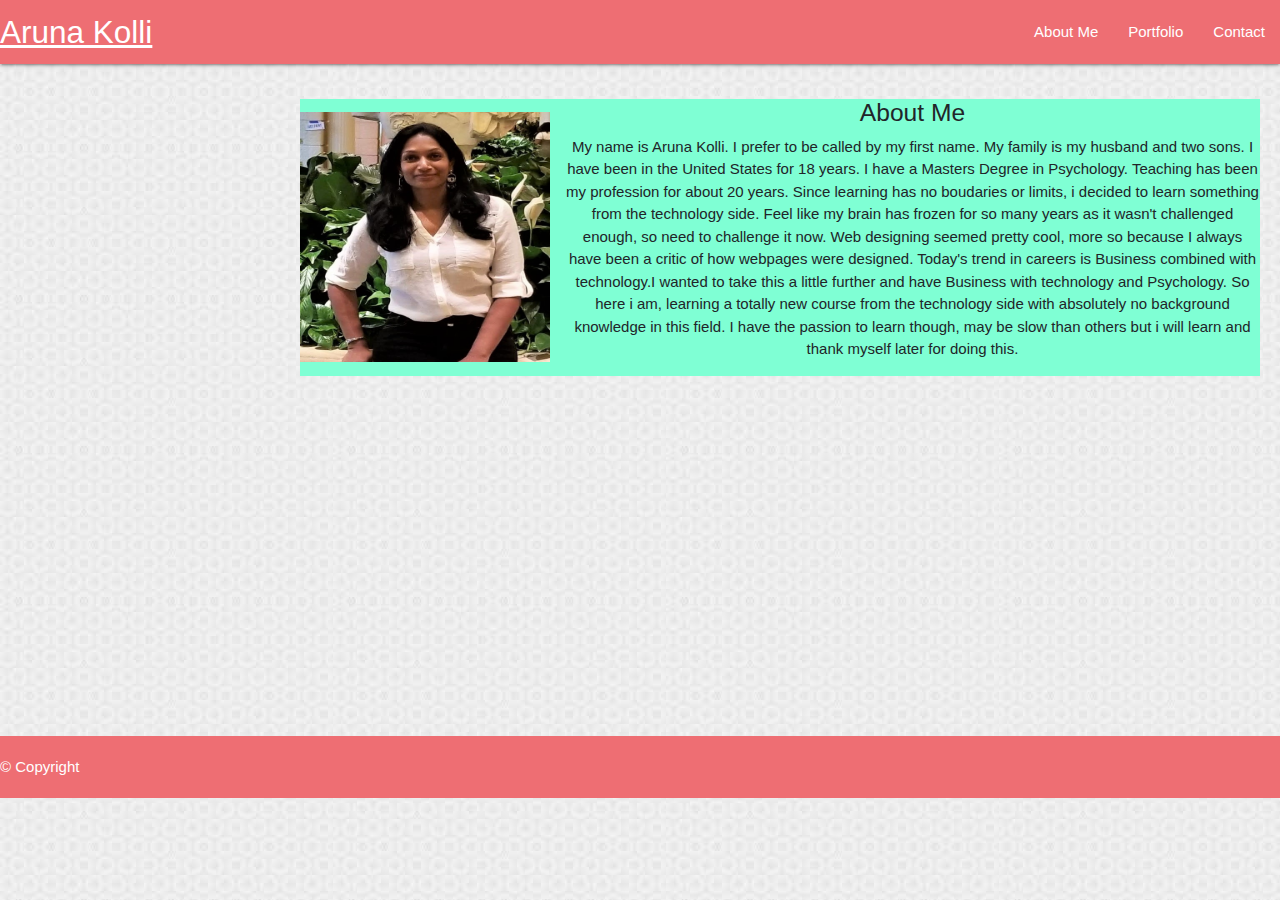
==== index.html @ ce2bac8e "added Giftastic project to portfolio" ====
<!DOCTYPE html>
<html lang="en">
<head>
    <meta charset="UTF-8">
    <meta name="viewport" content="width=device-width, initial-scale=1.0">
    <meta http-equiv="X-UA-Compatible" content="ie=edge">
    <title>Document</title>
    <link rel="stylesheet" href="https://stackpath.bootstrapcdn.com/bootstrap/4.3.1/css/bootstrap.min.css" integrity="sha384-ggOyR0iXCbMQv3Xipma34MD+dH/1fQ784/j6cY/iJTQUOhcWr7x9JvoRxT2MZw1T" crossorigin="anonymous">

<link rel="stylesheet" href="https://cdnjs.cloudflare.com/ajax/libs/materialize/1.0.0/css/materialize.min.css">
<link rel = "stylesheet" href="images/style.css">
</head>
<body background="images/download.jpg">
        <div id="row">

                <nav>
                        <div class="nav-wrapper">
                          <a href="index.html" class="brand-logo">Aruna Kolli</a>
                          <ul id="nav-mobile" class="right hide-on-med-and-down">
                            <li><a href="index.html">About Me</a></li>
                            <li><a href="portfolio.html">Portfolio</a></li>
                            <li><a href="contact.html">Contact</a></li>
                          </ul>
                        </div>
                      </nav>
              </div>
              
              <div id="row">
                <div id="bodycontent">
                    <div class="media">
                            <img src="images/aruna.jpg" class="align-self-center mr-3" id="mypic" alt="...">
                            <div class="media-body">
                              <h5 class="mt-0">About Me</h5>
                              <p>My name is Aruna Kolli. I prefer to be called by my first name. My family is my husband and two sons.
                                   I have been in the United States for 18 years. I have a Masters Degree in Psychology. Teaching has been my profession for about 20 years.
                                    Since learning has no boudaries or limits, i decided to learn something from the technology side. 
                                    Feel like my brain has frozen for so many years as it wasn't challenged enough, so need to challenge it now. Web designing seemed pretty cool, more so because I always have been a critic of how webpages were designed. 
                                    Today's trend in careers is Business combined with technology.I wanted to take this a little further and have Business with technology and Psychology.
                                     So here i am, learning a totally new course from the technology side with absolutely no background knowledge in this field. I have the passion to learn though, may be slow than others but i will learn and thank myself later for doing this. </p>
                              <p class="mb-0"></p>
                            </div>

                          </div>
              </div>
              </div>
              <div id="footer">
              <footer class="page-footer">
              <div id="footername">
                  
                  <!-- <div class="footer-copyright"> -->
                    <!-- <div class="container">   -->
                   ©  Copyright 
              </div>
          
                   
                    
                  
                </footer>
              </div>
                            
    
</body>


</html>
---- images/style.css ----
#mypic{
    height: 250px; width: 250px;
}
#navText{
    float: right;

}
#footername{
    
    padding-bottom: 20px;
}
#footer{
    padding-top: 360px;
}
#bodycontent{
    max-width: 960px;
    padding: center;
    background-color: aquamarine;
    text-align: center;
    margin-left: 300px;
    margin-top: 35px;



}
#contactform{
    background-color: white;

}
#portfoliopage{
    max-width: 960px;
   margin-block: center;
   margin: center;
   padding: inherit;
   text-align: center;
}
@media only screen and (max-width: 980px) {
    body {
      width: 90%;
      margin-left: 5%;
    }
   ​
    footer {
      width: 100%;
    } 
   }
   @media only screen and (max-width: 760px) {
    body {
      width: 90%;
      margin-left: 5%;
    }
   ​
    footer {
      width: 100%;
    } 
   }
   @media only screen and (max-width: 640px) {
    body {
      width: 90%;
      margin-left: 5%;
    }
   ​
    footer {
      width: 100%;
    } 
   }

#container{
    
}
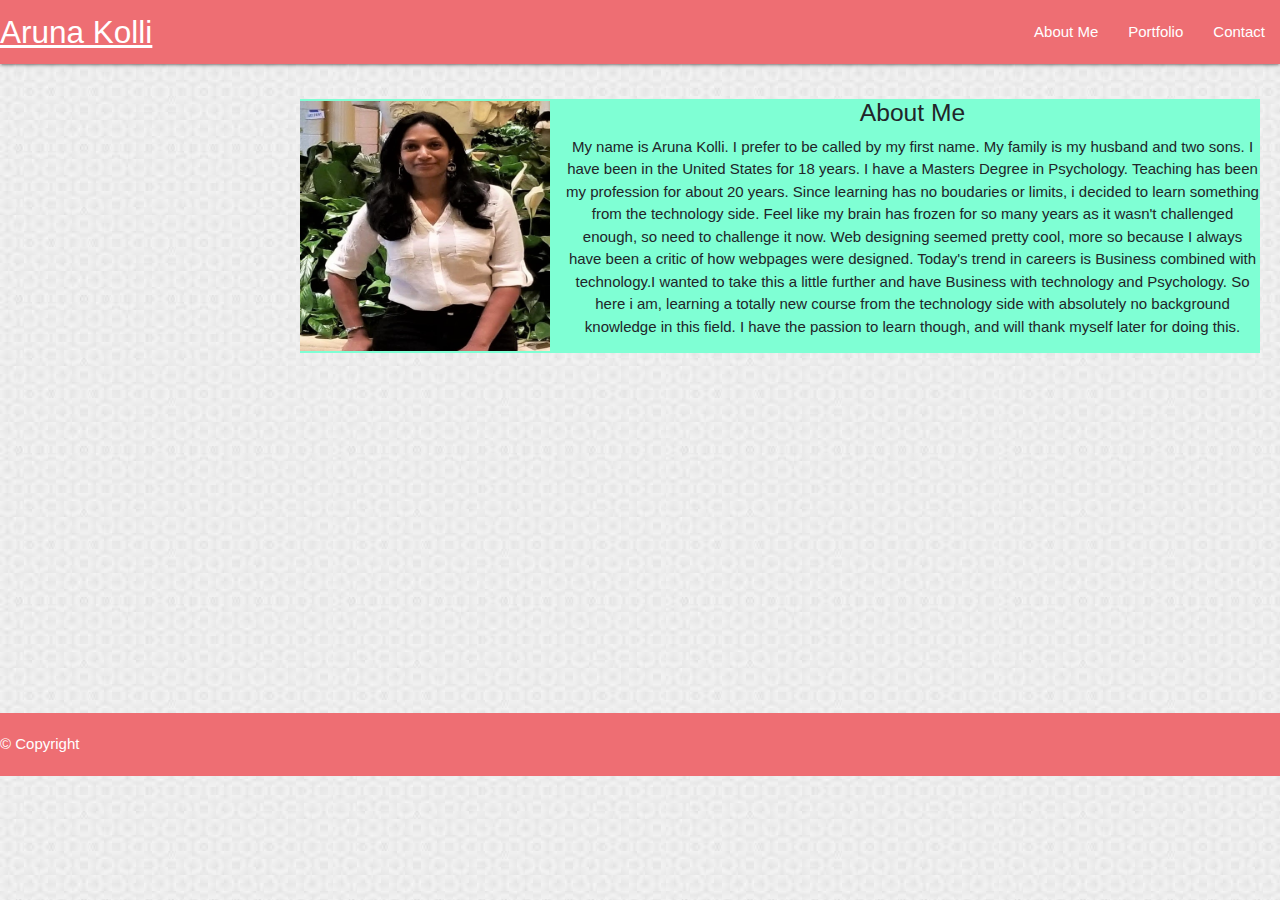
==== commit b8b3857a: "added links to bootstrap portfolio" ====
--- a/index.html
+++ b/index.html
@@ -36,7 +36,7 @@
                                     Since learning has no boudaries or limits, i decided to learn something from the technology side. 
                                     Feel like my brain has frozen for so many years as it wasn't challenged enough, so need to challenge it now. Web designing seemed pretty cool, more so because I always have been a critic of how webpages were designed. 
                                     Today's trend in careers is Business combined with technology.I wanted to take this a little further and have Business with technology and Psychology.
-                                     So here i am, learning a totally new course from the technology side with absolutely no background knowledge in this field. I have the passion to learn though, may be slow than others but i will learn and thank myself later for doing this. </p>
+                                     So here i am, learning a totally new course from the technology side with absolutely no background knowledge in this field. I have the passion to learn though,  and will thank myself later for doing this. </p>
                               <p class="mb-0"></p>
                             </div>
 
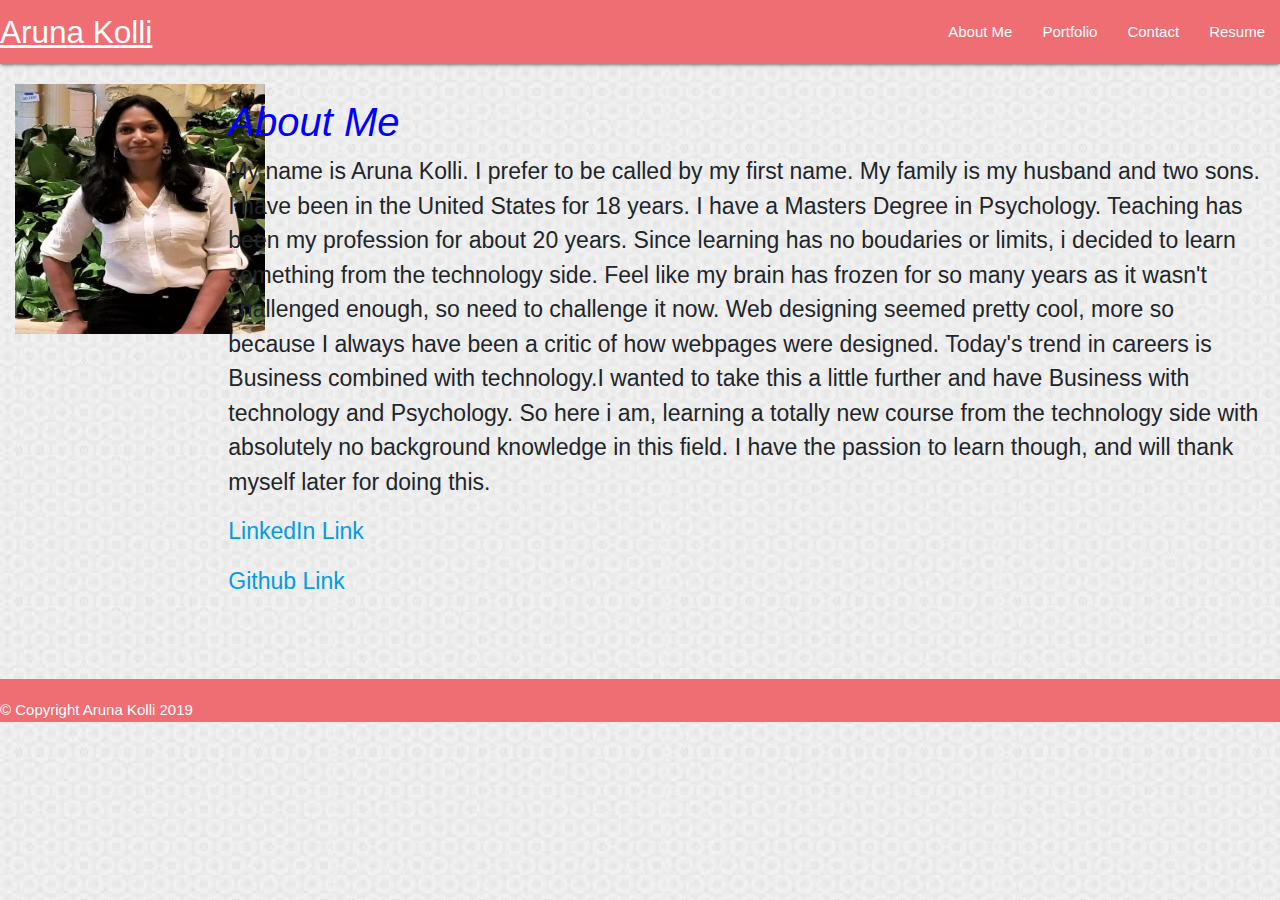
==== commit a9c310df: "updated portfolio page" ====
--- a/index.html
+++ b/index.html
@@ -1,65 +1,89 @@
 <!DOCTYPE html>
 <html lang="en">
-<head>
-    <meta charset="UTF-8">
-    <meta name="viewport" content="width=device-width, initial-scale=1.0">
-    <meta http-equiv="X-UA-Compatible" content="ie=edge">
+  <head>
+    <meta charset="UTF-8" />
+    <meta name="viewport" content="width=device-width, initial-scale=1.0" />
+    <meta http-equiv="X-UA-Compatible" content="ie=edge" />
     <title>Document</title>
-    <link rel="stylesheet" href="https://stackpath.bootstrapcdn.com/bootstrap/4.3.1/css/bootstrap.min.css" integrity="sha384-ggOyR0iXCbMQv3Xipma34MD+dH/1fQ784/j6cY/iJTQUOhcWr7x9JvoRxT2MZw1T" crossorigin="anonymous">
+    <link
+      rel="stylesheet"
+      href="https://stackpath.bootstrapcdn.com/bootstrap/4.3.1/css/bootstrap.min.css"
+      integrity="sha384-ggOyR0iXCbMQv3Xipma34MD+dH/1fQ784/j6cY/iJTQUOhcWr7x9JvoRxT2MZw1T"
+      crossorigin="anonymous"
+    />
 
-<link rel="stylesheet" href="https://cdnjs.cloudflare.com/ajax/libs/materialize/1.0.0/css/materialize.min.css">
-<link rel = "stylesheet" href="images/style.css">
-</head>
-<body background="images/download.jpg">
-        <div id="row">
+    <link
+      rel="stylesheet"
+      href="https://cdnjs.cloudflare.com/ajax/libs/materialize/1.0.0/css/materialize.min.css"
+    />
+    <link rel="stylesheet" href="images/style.css" />
+    <meta name="viewport" content="width=device-width, initial-scale=1.0" />
+    <!-- <style type="text/css">
+  body {
+      overflow:hidden;
+  }
+  </style> -->
+  </head>
+  <body background="images/download.jpg">
+    <div id="row">
+      <nav>
+        <div class="nav-wrapper">
+          <a href="index.html" class="brand-logo">Aruna Kolli</a>
+          <ul id="nav-mobile" class="right hide-on-med-and-down">
+            <li><a href="index.html">About Me</a></li>
+            <li><a href="portfolio.html">Portfolio</a></li>
+            <li><a href="contact.html">Contact</a></li>
 
-                <nav>
-                        <div class="nav-wrapper">
-                          <a href="index.html" class="brand-logo">Aruna Kolli</a>
-                          <ul id="nav-mobile" class="right hide-on-med-and-down">
-                            <li><a href="index.html">About Me</a></li>
-                            <li><a href="portfolio.html">Portfolio</a></li>
-                            <li><a href="contact.html">Contact</a></li>
-                          </ul>
-                        </div>
-                      </nav>
-              </div>
-              
-              <div id="row">
-                <div id="bodycontent">
-                    <div class="media">
-                            <img src="images/aruna.jpg" class="align-self-center mr-3" id="mypic" alt="...">
-                            <div class="media-body">
-                              <h5 class="mt-0">About Me</h5>
-                              <p>My name is Aruna Kolli. I prefer to be called by my first name. My family is my husband and two sons.
-                                   I have been in the United States for 18 years. I have a Masters Degree in Psychology. Teaching has been my profession for about 20 years.
-                                    Since learning has no boudaries or limits, i decided to learn something from the technology side. 
-                                    Feel like my brain has frozen for so many years as it wasn't challenged enough, so need to challenge it now. Web designing seemed pretty cool, more so because I always have been a critic of how webpages were designed. 
-                                    Today's trend in careers is Business combined with technology.I wanted to take this a little further and have Business with technology and Psychology.
-                                     So here i am, learning a totally new course from the technology side with absolutely no background knowledge in this field. I have the passion to learn though,  and will thank myself later for doing this. </p>
-                              <p class="mb-0"></p>
-                            </div>
+            <li><a href="images/Aruna Kolli resume.pdf">Resume</a></li>
+          </ul>
+        </div>
+      </nav>
+    </div>
 
-                          </div>
-              </div>
-              </div>
-              <div id="footer">
-              <footer class="page-footer">
-              <div id="footername">
-                  
-                  <!-- <div class="footer-copyright"> -->
-                    <!-- <div class="container">   -->
-                   ©  Copyright 
-              </div>
+    <div class="row"></div>
+    <div class="row minimumHeight">
+      <div class="col-sm-2">
+        <img
+          src="images/aruna.jpg"
+          class="align-self-center mr-3"
+          id="mypic"
+          alt="..."  height="400px"
+        />
+      </div>
+      <div class="col-sm-10">
+        <h5>About Me</h5>
+        <p>
+          My name is Aruna Kolli. I prefer to be called by my first name. My
+          family is my husband and two sons. I have been in the United States
+          for 18 years. I have a Masters Degree in Psychology. Teaching has been
+          my profession for about 20 years. Since learning has no boudaries or
+          limits, i decided to learn something from the technology side. Feel
+          like my brain has frozen for so many years as it wasn't challenged
+          enough, so need to challenge it now. Web designing seemed pretty cool,
+          more so because I always have been a critic of how webpages were
+          designed. Today's trend in careers is Business combined with
+          technology.I wanted to take this a little further and have Business
+          with technology and Psychology. So here i am, learning a totally new
+          course from the technology side with absolutely no background
+          knowledge in this field. I have the passion to learn though, and will
+          thank myself later for doing this.
           
-                   
-                    
-                  
-                </footer>
-              </div>
-                            
-    
-</body>
-
-
-</html>+        </p>
+        <p>
+          <a href="https://www.linkedin.com/in/aruna-kolli-9a45bba8/">LinkedIn Link</a>
+        </p>
+        <p><a href="https://github.com/akolli1972/">Github Link</a>
+        </p>
+      </div>
+    </div>
+    <div id="footer">
+      <footer class="page-footer">
+        <div id="footername">
+          <!-- <div class="footer-copyright"> -->
+          <!-- <div class="container">   -->
+          © Copyright Aruna Kolli 2019
+        </div>
+      </footer>
+    </div>
+  </body>
+</html>
--- a/images/style.css
+++ b/images/style.css
@@ -5,30 +5,36 @@
     float: right;
 
 }
-#footername{
-    
-    padding-bottom: 20px;
+
+.minimumHeight{
+  min-height: 575px;;
 }
-#footer{
-    padding-top: 360px;
+
+.page-footer{
+  bottom: 0;
+  width: 100%;
 }
+
 #bodycontent{
     max-width: 960px;
     padding: center;
-    background-color: aquamarine;
+    background-color:tan;
     text-align: center;
     margin-left: 300px;
-    margin-top: 35px;
+    margin-top: 50px;
+    
+    font-style: italic;
+    font-size: 50px;
 
 
 
 }
 #contactform{
-    background-color: white;
+    background-color:bisque;
 
 }
 #portfoliopage{
-    max-width: 960px;
+    max-width: 1020px;
    margin-block: center;
    margin: center;
    padding: inherit;
@@ -42,6 +48,7 @@
    ​
     footer {
       width: 100%;
+    
     } 
    }
    @media only screen and (max-width: 760px) {
@@ -64,7 +71,26 @@
       width: 100%;
     } 
    }
+  #fname, #lname, #email, #lkdn, #subject, #WorkExperience, #skills, #github, #phoneNumber{
+    color: blue;
+  }
 
 #container{
-    
+   
+    /* display: grid;  
+    grid-template-columns: 100px 100px 100px;  
+    grid-template-rows: 50px 50px;   */
+}    
+
+.nav-wrapper{
+  color:palegreen;
+
 }
+p{
+  font-size: 23px;
+}
+h5{
+  font-size: 40px;
+  color: blue;
+  font-style: italic;
+}
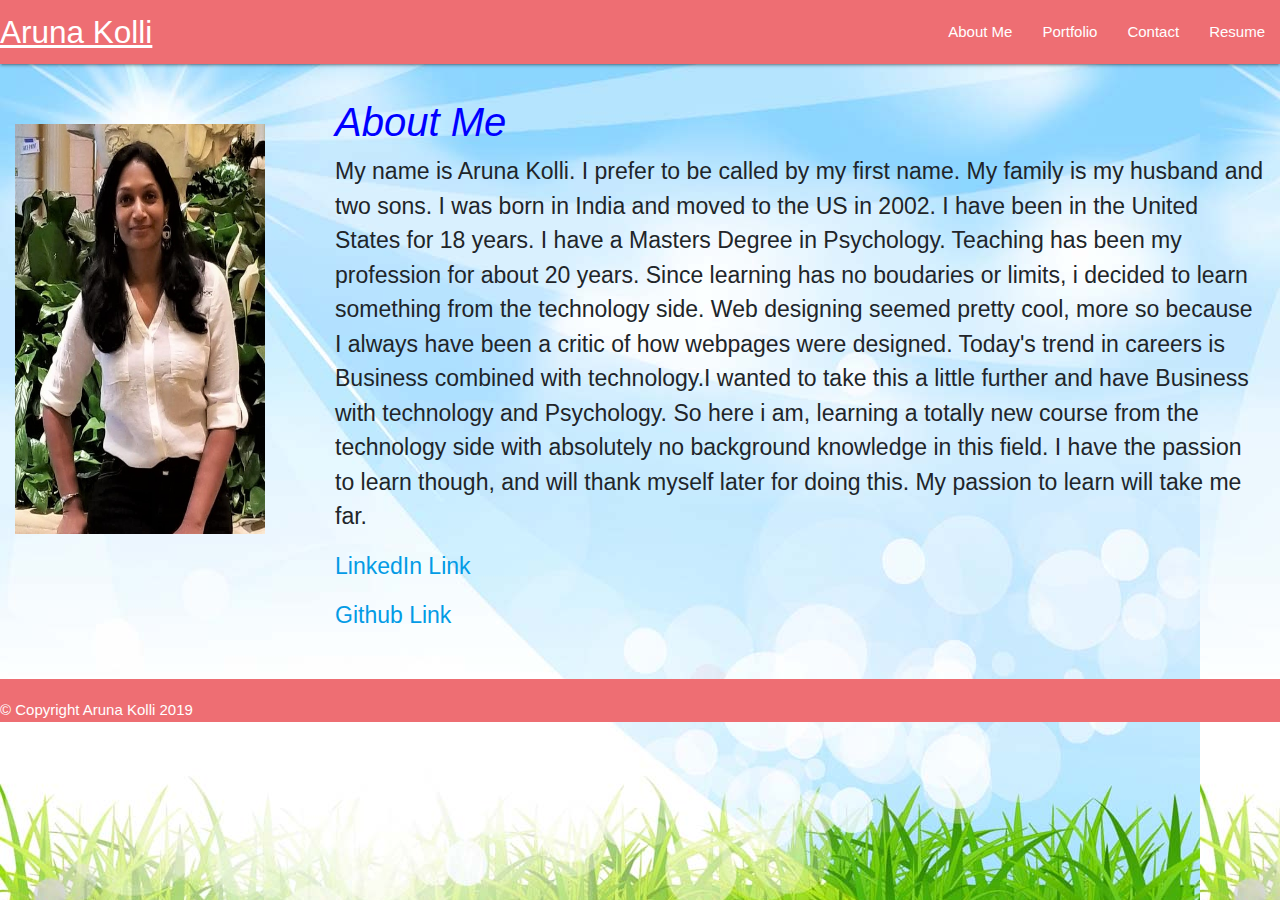
==== commit 9a5254d1: "added changes to style.css" ====
--- a/index.html
+++ b/index.html
@@ -18,13 +18,8 @@
     />
     <link rel="stylesheet" href="images/style.css" />
     <meta name="viewport" content="width=device-width, initial-scale=1.0" />
-    <!-- <style type="text/css">
-  body {
-      overflow:hidden;
-  }
-  </style> -->
   </head>
-  <body background="images/download.jpg">
+  <body background="images/background6.jpg">
     <div id="row">
       <nav>
         <div class="nav-wrapper">
@@ -42,45 +37,44 @@
 
     <div class="row"></div>
     <div class="row minimumHeight">
-      <div class="col-sm-2">
+      <div class="col-sm-3">
         <img
           src="images/aruna.jpg"
           class="align-self-center mr-3"
           id="mypic"
-          alt="..."  height="400px"
+          alt="..."
+          height="800px"
+          width="300px"
         />
       </div>
-      <div class="col-sm-10">
-        <h5>About Me</h5>
+      <div class="col-sm-9">
+        <h5> About Me </h5>
         <p>
           My name is Aruna Kolli. I prefer to be called by my first name. My
-          family is my husband and two sons. I have been in the United States
-          for 18 years. I have a Masters Degree in Psychology. Teaching has been
-          my profession for about 20 years. Since learning has no boudaries or
-          limits, i decided to learn something from the technology side. Feel
-          like my brain has frozen for so many years as it wasn't challenged
-          enough, so need to challenge it now. Web designing seemed pretty cool,
+          family is my husband and two sons. I was born in India and moved to the 
+          US in 2002. I have been in the United States for 18 years. I have a
+          Masters Degree in Psychology. Teaching has been my profession for about 
+          20 years. Since learning has no boudaries or limits, i decided to learn 
+          something from the technology side.  Web designing seemed pretty cool,
           more so because I always have been a critic of how webpages were
           designed. Today's trend in careers is Business combined with
           technology.I wanted to take this a little further and have Business
           with technology and Psychology. So here i am, learning a totally new
           course from the technology side with absolutely no background
           knowledge in this field. I have the passion to learn though, and will
-          thank myself later for doing this.
-          
+          thank myself later for doing this.  My passion to learn will take me far.
         </p>
         <p>
-          <a href="https://www.linkedin.com/in/aruna-kolli-9a45bba8/">LinkedIn Link</a>
+          <a href="https://www.linkedin.com/in/aruna-kolli-9a45bba8/"
+            >LinkedIn Link</a
+          >
         </p>
-        <p><a href="https://github.com/akolli1972/">Github Link</a>
-        </p>
+        <p><a href="https://github.com/akolli1972/">Github Link</a></p>
       </div>
     </div>
     <div id="footer">
       <footer class="page-footer">
         <div id="footername">
-          <!-- <div class="footer-copyright"> -->
-          <!-- <div class="container">   -->
           © Copyright Aruna Kolli 2019
         </div>
       </footer>
--- a/images/style.css
+++ b/images/style.css
@@ -1,5 +1,6 @@
 #mypic{
-    height: 250px; width: 250px;
+    height: 450px; width: 250px;
+    padding-top: 40px;
 }
 #navText{
     float: right;
@@ -25,9 +26,6 @@
     
     font-style: italic;
     font-size: 50px;
-
-
-
 }
 #contactform{
     background-color:bisque;
@@ -75,12 +73,6 @@
     color: blue;
   }
 
-#container{
-   
-    /* display: grid;  
-    grid-template-columns: 100px 100px 100px;  
-    grid-template-rows: 50px 50px;   */
-}    
 
 .nav-wrapper{
   color:palegreen;
@@ -94,3 +86,7 @@
   color: blue;
   font-style: italic;
 }
+.col-sm-2{
+  height: 800px;
+  padding-top: 300px;
+}
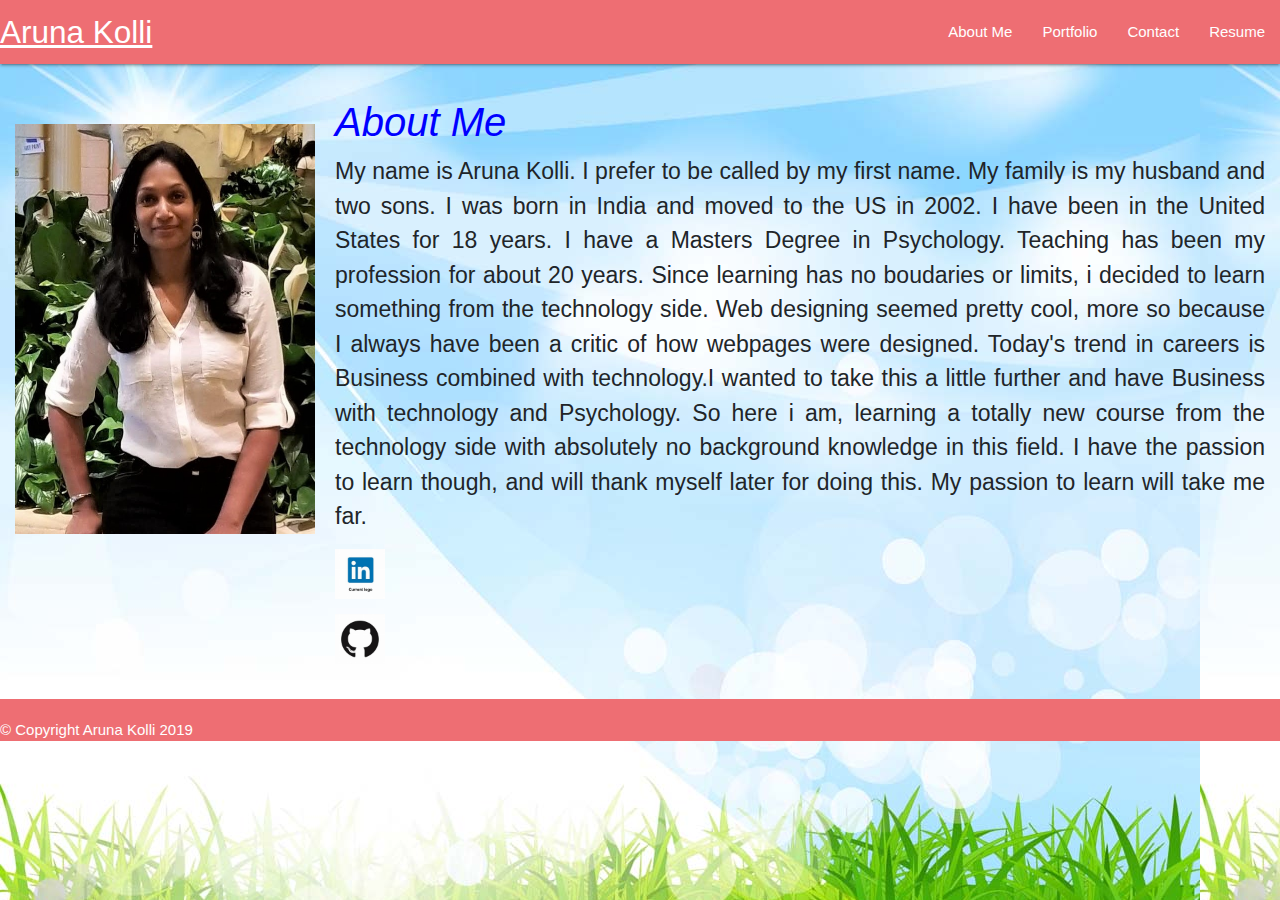
==== commit 288de79c: "added logos to links" ====
--- a/index.html
+++ b/index.html
@@ -42,14 +42,15 @@
           src="images/aruna.jpg"
           class="align-self-center mr-3"
           id="mypic"
-          alt="..."
+          alt="..."    class ="responsive-img"
           height="800px"
           width="300px"
         />
       </div>
-      <div class="col-sm-9">
+      <div class="col-sm-9" text-align=justify>
         <h5> About Me </h5>
-        <p>
+        
+        <p style ="text-align: justify">
           My name is Aruna Kolli. I prefer to be called by my first name. My
           family is my husband and two sons. I was born in India and moved to the 
           US in 2002. I have been in the United States for 18 years. I have a
@@ -64,20 +65,21 @@
           knowledge in this field. I have the passion to learn though, and will
           thank myself later for doing this.  My passion to learn will take me far.
         </p>
+        
         <p>
-          <a href="https://www.linkedin.com/in/aruna-kolli-9a45bba8/"
-            >LinkedIn Link</a
-          >
-        </p>
-        <p><a href="https://github.com/akolli1972/">Github Link</a></p>
+          <a href="https://www.linkedin.com/in/aruna-kolli-9a45bba8/"> <img src="images/linkedin.jpg" width=50px;></a>
+          
+          </p>
+          <p><a href="https://github.com/akolli1972/"> <img src="images/github.jpg" width=50px;></a></p>
+        <!-- <p><a href="https://github.com/akolli1972/">Github Link</a></p> -->
       </div>
     </div>
     <div id="footer">
       <footer class="page-footer">
-        <div id="footername">
-          © Copyright Aruna Kolli 2019
-        </div>
-      </footer>
-    </div>
+      <div id="footername">
+          © Copyright Aruna Kolli 2019 
+       </footer> 
+      
+    
   </body>
 </html>
--- a/images/style.css
+++ b/images/style.css
@@ -1,5 +1,5 @@
 #mypic{
-    height: 450px; width: 250px;
+    height: 450px; width: 300px;
     padding-top: 40px;
 }
 #navText{
@@ -88,5 +88,5 @@
 }
 .col-sm-2{
   height: 800px;
-  padding-top: 300px;
+  padding-top: 100px;
 }
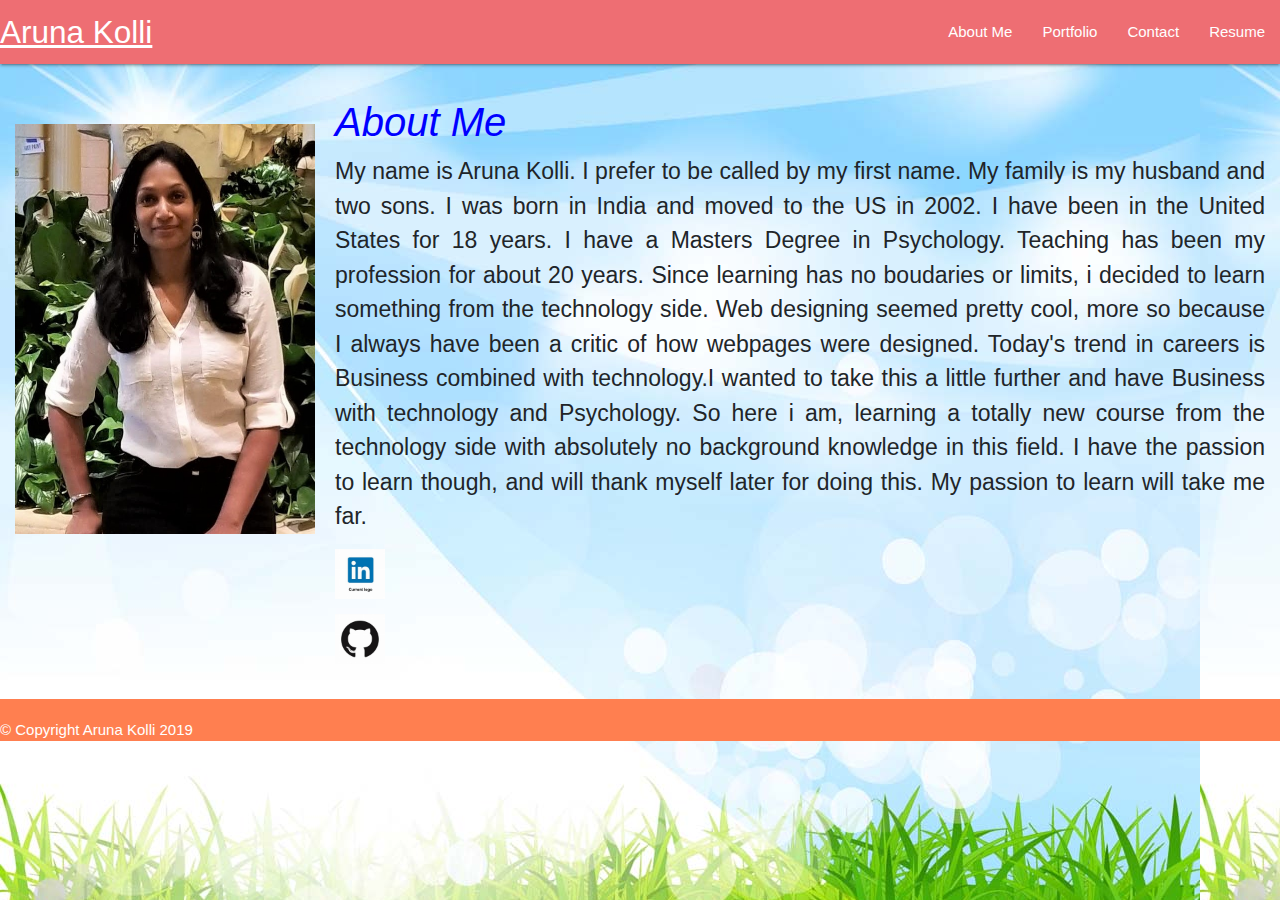
==== commit 02e174a1: "added eat da burger link to portfolio" ====
--- a/index.html
+++ b/index.html
@@ -18,6 +18,7 @@
     />
     <link rel="stylesheet" href="images/style.css" />
     <meta name="viewport" content="width=device-width, initial-scale=1.0" />
+    
   </head>
   <body background="images/background6.jpg">
     <div id="row">
@@ -38,15 +39,17 @@
     <div class="row"></div>
     <div class="row minimumHeight">
       <div class="col-sm-3">
-        <img
-          src="images/aruna.jpg"
+        <div id="image">
+        <img  src="images/aruna.jpg" 
           class="align-self-center mr-3"
           id="mypic"
           alt="..."    class ="responsive-img"
           height="800px"
           width="300px"
         />
+        </div>
       </div>
+      
       <div class="col-sm-9" text-align=justify>
         <h5> About Me </h5>
         
@@ -71,9 +74,9 @@
           
           </p>
           <p><a href="https://github.com/akolli1972/"> <img src="images/github.jpg" width=50px;></a></p>
-        <!-- <p><a href="https://github.com/akolli1972/">Github Link</a></p> -->
-      </div>
+        </div>
     </div>
+    
     <div id="footer">
       <footer class="page-footer">
       <div id="footername">
--- a/images/style.css
+++ b/images/style.css
@@ -1,92 +1,102 @@
-#mypic{
-    height: 450px; width: 300px;
-    padding-top: 40px;
+#mypic {
+  height: 450px;
+  width: 300px;
+  padding-top: 40px;
 }
-#navText{
-    float: right;
-
+#navText {
+  float: right;
 }
 
-.minimumHeight{
-  min-height: 575px;;
+.minimumHeight {
+  min-height: 575px;
 }
 
-.page-footer{
-  bottom: 0;
+.page-footer {
   width: 100%;
+  height: 100%;
+  padding-bottom: 0px;
+  margin-bottom: 0px;
+  background-color: coral;
 }
 
-#bodycontent{
-    max-width: 960px;
-    padding: center;
-    background-color:tan;
-    text-align: center;
-    margin-left: 300px;
-    margin-top: 50px;
-    
-    font-style: italic;
-    font-size: 50px;
+#bodycontent {
+  max-width: 960px;
+  padding: center;
+  background-color: tan;
+  text-align: center;
+  margin-left: 300px;
+  margin-top: 50px;
+
+  font-style: italic;
+  font-size: 50px;
 }
-#contactform{
-    background-color:bisque;
-
+#contactform {
+  background-color: bisque;
 }
-#portfoliopage{
-    max-width: 1020px;
-   margin-block: center;
-   margin: center;
-   padding: inherit;
-   text-align: center;
+#portfoliopage {
+  max-width: 1020px;
+  margin-block: center;
+  margin: center;
+  padding: inherit;
+  text-align: center;
 }
 @media only screen and (max-width: 980px) {
-    body {
-      width: 90%;
-      margin-left: 5%;
-    }
-   ​
-    footer {
-      width: 100%;
-    
-    } 
-   }
-   @media only screen and (max-width: 760px) {
-    body {
-      width: 90%;
-      margin-left: 5%;
-    }
-   ​
-    footer {
-      width: 100%;
-    } 
-   }
-   @media only screen and (max-width: 640px) {
-    body {
-      width: 90%;
-      margin-left: 5%;
-    }
-   ​
-    footer {
-      width: 100%;
-    } 
-   }
-  #fname, #lname, #email, #lkdn, #subject, #WorkExperience, #skills, #github, #phoneNumber{
-    color: blue;
+  body {
+    width: 90%;
+    margin-left: 5%;
   }
+  ​ .page-footer {
+    width: 100%;
+    height: 20%;
+  }
+}
+@media only screen and (max-width: 760px) {
+  body {
+    width: 90%;
+    margin-left: 5%;
+  }
+  ​ .page-footer {
+    width: 100%;
+    height: 20%;
+  }
+}
+@media only screen and (max-width: 640px) {
+  body {
+    width: 90%;
+    margin-left: 5%;
+  }
+  ​ .page-footer {
+    width: 100%;
+    height: 20%;
+  }
+}
+#fname,
+#lname,
+#email,
+#lkdn,
+#subject,
+#WorkExperience,
+#skills,
+#github,
+#phoneNumber {
+  color: blue;
+}
 
-
-.nav-wrapper{
-  color:palegreen;
-
+.nav-wrapper {
+  color: rgb(12, 68, 12);
 }
-p{
+p {
   font-size: 23px;
 }
-h5{
+h5 {
   font-size: 40px;
   color: blue;
   font-style: italic;
 }
-.col-sm-2{
+.col-sm-2 {
   height: 800px;
   padding-top: 100px;
 }
+#image {
+  border-radius: 50%;
+}
